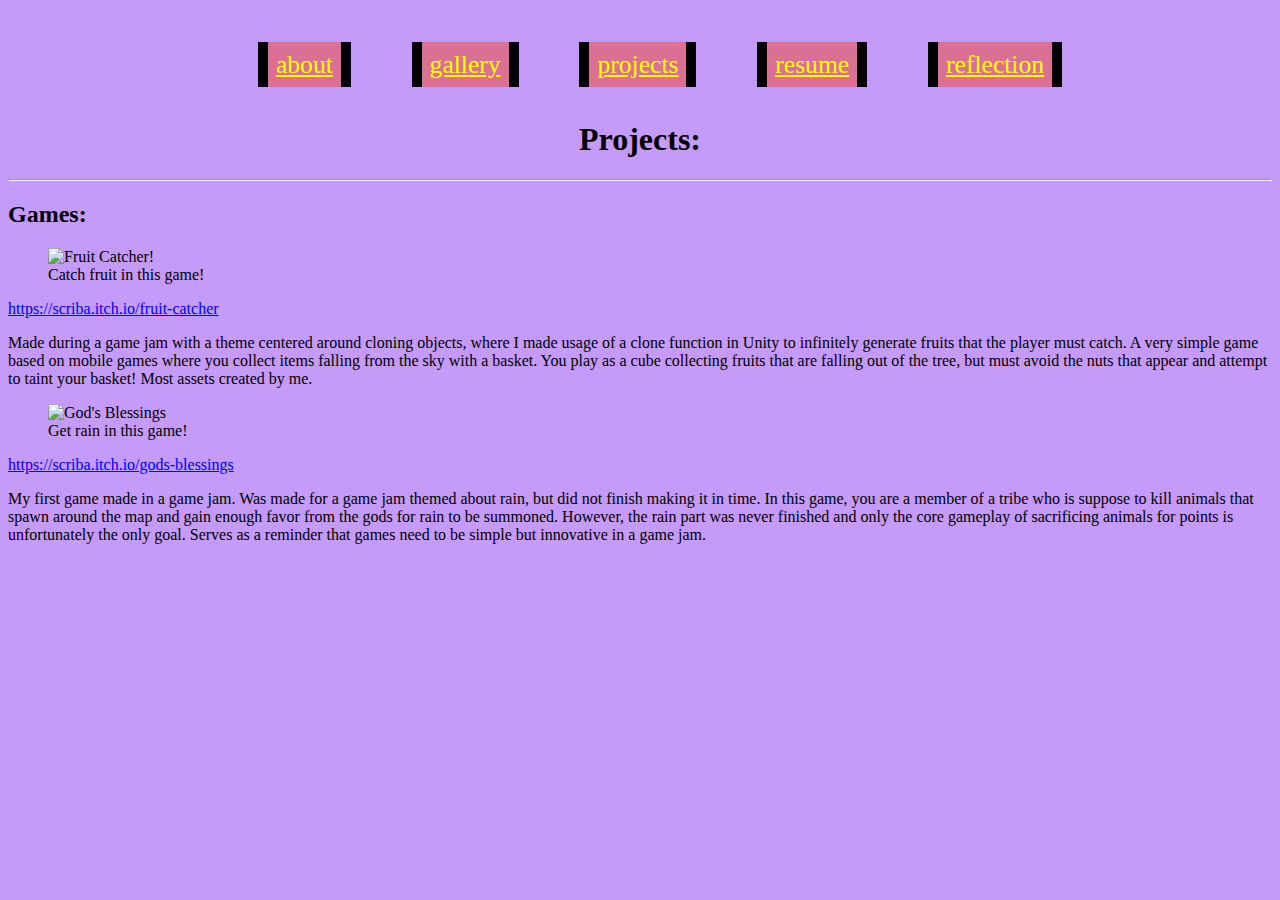
==== docs/index.html @ a7dbc875 "revert" ====
<!DOCTYPE html>
<html xmlns="http://www.w3.org/1999/xhtml">
 <head>
  <link rel="stylesheet" href="style.css"></link>
  <meta name="viewport" content="width=device-width, initial-scale=1.0"/>
  <title>project page</title>
 </head>
 <body>
  <nav>
   <ul>
    <li><a href="about.html">about</a></li>
    <li><a href="gallery.html">gallery</a></li>
    <li><a href="index.html">projects</a></li>
    <li><a href="resume.html">resume</a></li>
    <li><a href="reflection.html">reflection</a></li>
   </ul>
  </nav>
  <h1 id="header"> Projects:</h1>
  <hr/>
  <h2> Games:</h2>
  <section>
   <figure><img src="https://img.itch.zone/aW1nLzM4MTM3NDUucG5n/315x250%23c/ljRfyv.png" alt="Fruit Catcher!" /><figcaption>Catch fruit in this game!</figcaption></figure>
   <a href="https://scriba.itch.io/fruit-catcher">https://scriba.itch.io/fruit-catcher</a>
   <p>Made during a game jam with a theme centered around cloning objects, where I made usage of a clone function in Unity to infinitely generate fruits that the player must catch. A very simple game based on mobile games where you collect items falling from the sky with a basket. You play as a cube collecting fruits that are falling out of the tree, but must avoid the nuts that appear and attempt to taint your basket! Most assets created by me.</p>
  </section> 
  <section>
   <figure><img src="https://img.itch.zone/aW1nLzM3NDM4NjEucG5n/315x250%23c/1rOIto.png" alt="God's Blessings" /><figcaption>Get rain in this game!</figcaption></figure>
   <a href="https://scriba.itch.io/gods-blessings">https://scriba.itch.io/gods-blessings</a>
   <p>My first game made in a game jam. Was made for a game jam themed about rain, but did not finish making it in time. In this game, you are a member of a tribe who is suppose to kill animals that spawn around the map and gain enough favor from the gods for rain to be summoned. However, the rain part was never finished and only the core gameplay of sacrificing animals for points is unfortunately the only goal. Serves as a reminder that games need to be simple but innovative in a game jam.</p>
  </section>
 </body>
</html>
---- docs/style.css ----
html 
{
background-color: #C49AFA;
font-family: "Comic Sans MS", Times, serif;
} 
 
title
{
text-align: center;
}

#header
{
text-align: center;
}

hr { 
display: block;
margin-top: 0.5em;
margin-bottom: 0.5em;
margin-left: auto;
margin-right: auto;
border-style: inset;
border-width: 1px;
} 

#second
{
  font-family: "Tahoma", Times, serif;
}
nav.ul {
list-style-type: none;
margin: 0;
padding: 0;
overflow: hidden;
text-align: center;
}


#cookie {
  border: 5px solid #555;
  display:block;
        margin-left: auto;
        margin-right: auto;
}

 

#cat {
  border: 5px double black;
  
  display:block;
        margin-left: auto;
        margin-right: auto;
}

nav
{text-align: center; font-size: 3vw; }

li a {
padding: 8px;
background-color: #db7093;
 margin-left: auto;
  margin-right: auto;
   border-width:  0px 10px 0px 10px;
   border-style: solid;
   border-color: black;
   color:yellow;
   
}

nav ul li {display:inline; font-size: 2vw; padding:2vw; list-style-type: none;}
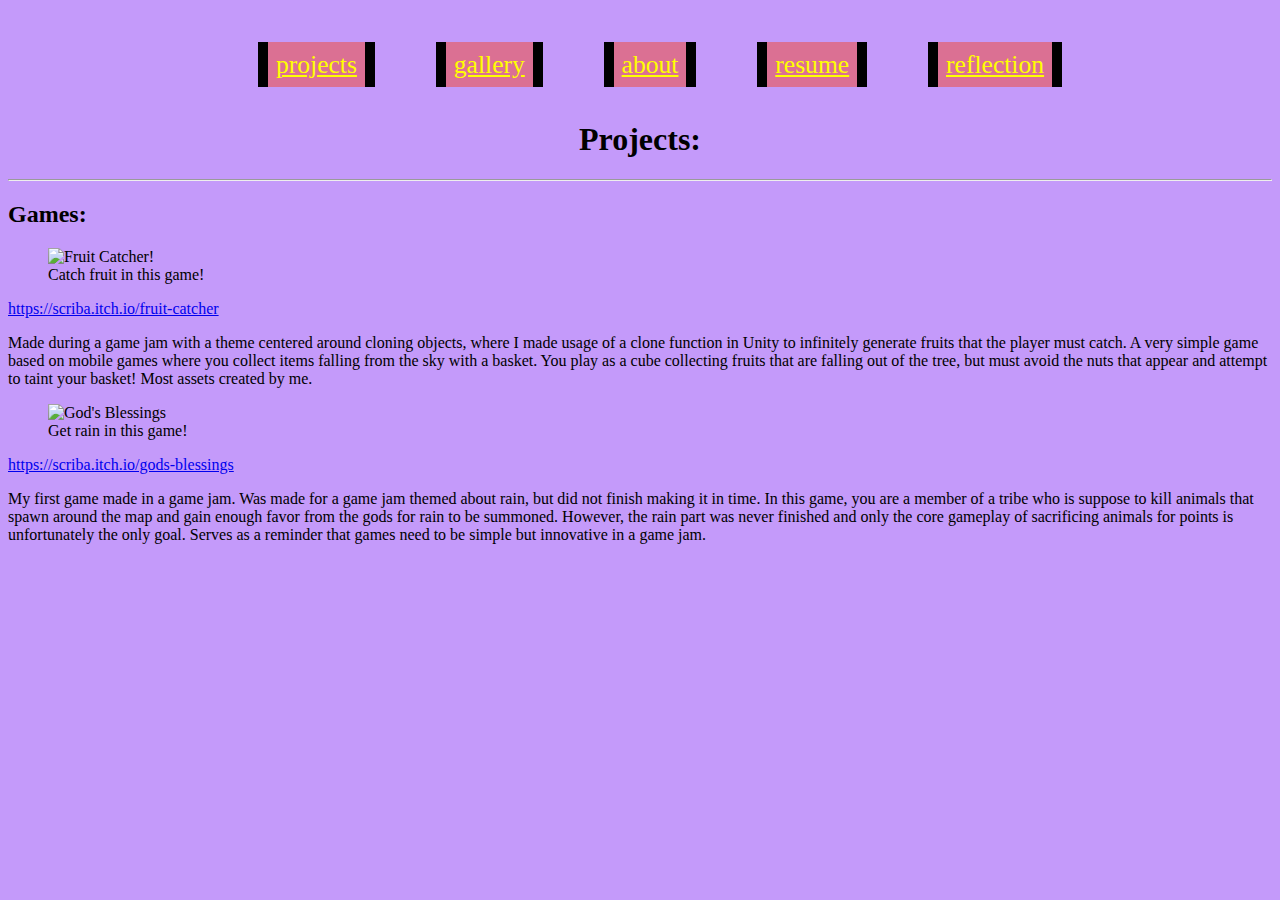
==== commit 5f7ced88: "third time" ====
--- a/docs/index.html
+++ b/docs/index.html
@@ -8,9 +8,9 @@
  <body>
   <nav>
    <ul>
-    <li><a href="about.html">about</a></li>
+    <li><a href="about.html">projects</a></li>
     <li><a href="gallery.html">gallery</a></li>
-    <li><a href="index.html">projects</a></li>
+    <li><a href="index.html">about</a></li>
     <li><a href="resume.html">resume</a></li>
     <li><a href="reflection.html">reflection</a></li>
    </ul>
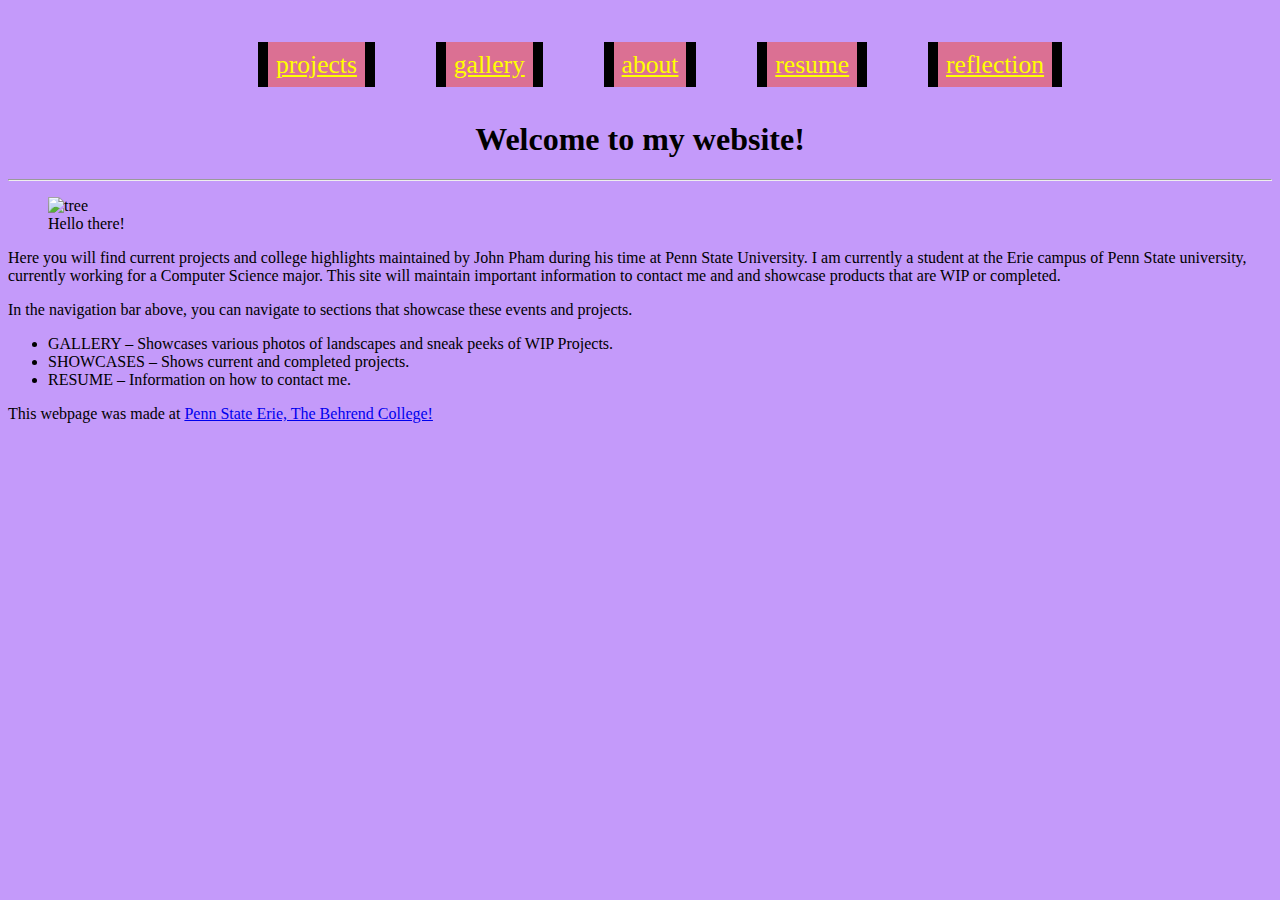
==== commit 2d19ae24: "attempt 4" ====
--- a/docs/index.html
+++ b/docs/index.html
@@ -1,9 +1,17 @@
 <!DOCTYPE html>
 <html xmlns="http://www.w3.org/1999/xhtml">
+ 
  <head>
-  <link rel="stylesheet" href="style.css"></link>
+  <link rel="stylesheet" href="style.css"/>
   <meta name="viewport" content="width=device-width, initial-scale=1.0"/>
-  <title>project page</title>
+  <style>
+   p
+   {
+   display: block;
+   text-align: left;
+   }
+  </style>
+  <title>about this website</title>
  </head>
  <body>
   <nav>
@@ -15,18 +23,26 @@
     <li><a href="reflection.html">reflection</a></li>
    </ul>
   </nav>
-  <h1 id="header"> Projects:</h1>
+  <h1 id = "header">Welcome to my website!</h1>
   <hr/>
-  <h2> Games:</h2>
-  <section>
-   <figure><img src="https://img.itch.zone/aW1nLzM4MTM3NDUucG5n/315x250%23c/ljRfyv.png" alt="Fruit Catcher!" /><figcaption>Catch fruit in this game!</figcaption></figure>
-   <a href="https://scriba.itch.io/fruit-catcher">https://scriba.itch.io/fruit-catcher</a>
-   <p>Made during a game jam with a theme centered around cloning objects, where I made usage of a clone function in Unity to infinitely generate fruits that the player must catch. A very simple game based on mobile games where you collect items falling from the sky with a basket. You play as a cube collecting fruits that are falling out of the tree, but must avoid the nuts that appear and attempt to taint your basket! Most assets created by me.</p>
-  </section> 
-  <section>
-   <figure><img src="https://img.itch.zone/aW1nLzM3NDM4NjEucG5n/315x250%23c/1rOIto.png" alt="God's Blessings" /><figcaption>Get rain in this game!</figcaption></figure>
-   <a href="https://scriba.itch.io/gods-blessings">https://scriba.itch.io/gods-blessings</a>
-   <p>My first game made in a game jam. Was made for a game jam themed about rain, but did not finish making it in time. In this game, you are a member of a tribe who is suppose to kill animals that spawn around the map and gain enough favor from the gods for rain to be summoned. However, the rain part was never finished and only the core gameplay of sacrificing animals for points is unfortunately the only goal. Serves as a reminder that games need to be simple but innovative in a game jam.</p>
-  </section>
+  <figure>
+   <img class="photo"
+    src="https://i.pinimg.com/236x/6b/cb/e1/6bcbe10420ae10b82b550b3d4adeb13e--sunset-pictures-pretty-pictures.jpg"
+    alt="tree" width="216" height="323" id="tree" /><figcaption>Hello there!</figcaption>
+  </figure>
+  <p> Here you will find current projects and college highlights maintained
+   by John Pham during his time at Penn State University. I am currently a student at the Erie
+   campus of Penn State university, currently working for a Computer Science major. This site will
+   maintain important information to contact me and and showcase products that are WIP or completed. </p>
+  <p>
+   In the navigation bar above, you can navigate to sections that showcase these events and projects.
+  </p>
+  <ul>
+   <li>GALLERY – Showcases various photos of landscapes and sneak peeks of WIP Projects.</li>
+   <li>SHOWCASES – Shows current and completed projects.</li>
+   <li>RESUME – Information on how to contact me.</li>
+  </ul>
+  <p>This webpage was made at <a href="https://behrend.psu.edu/"> Penn State Erie, The Behrend College! </a> </p>
+  
  </body>
 </html>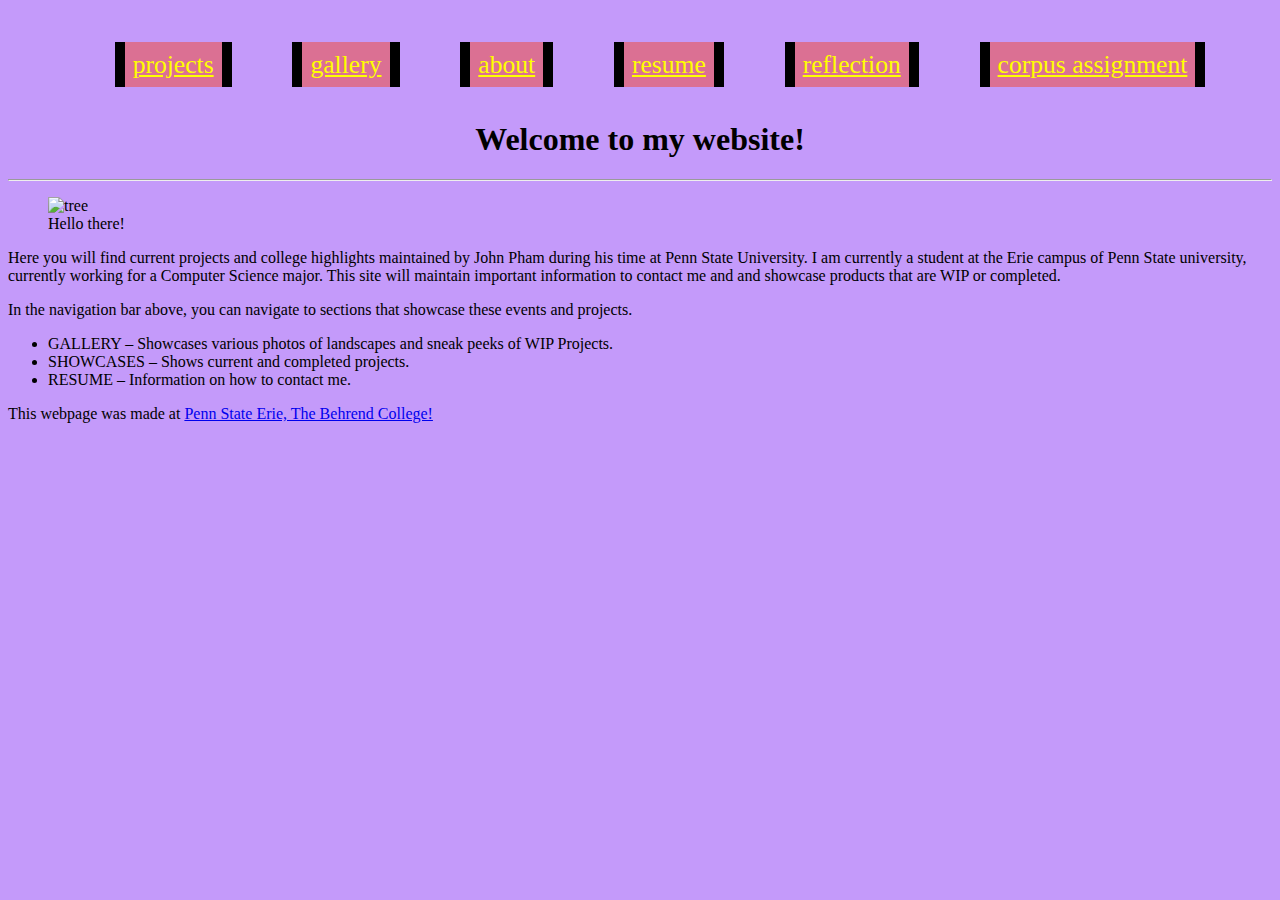
==== commit c3f0c85e: "creating new webpage for the corpus assignment" ====
--- a/docs/index.html
+++ b/docs/index.html
@@ -21,6 +21,7 @@
     <li><a href="index.html">about</a></li>
     <li><a href="resume.html">resume</a></li>
     <li><a href="reflection.html">reflection</a></li>
+    <li><a href="reflection.html">corpus assignment</a></li>
    </ul>
   </nav>
   <h1 id = "header">Welcome to my website!</h1>
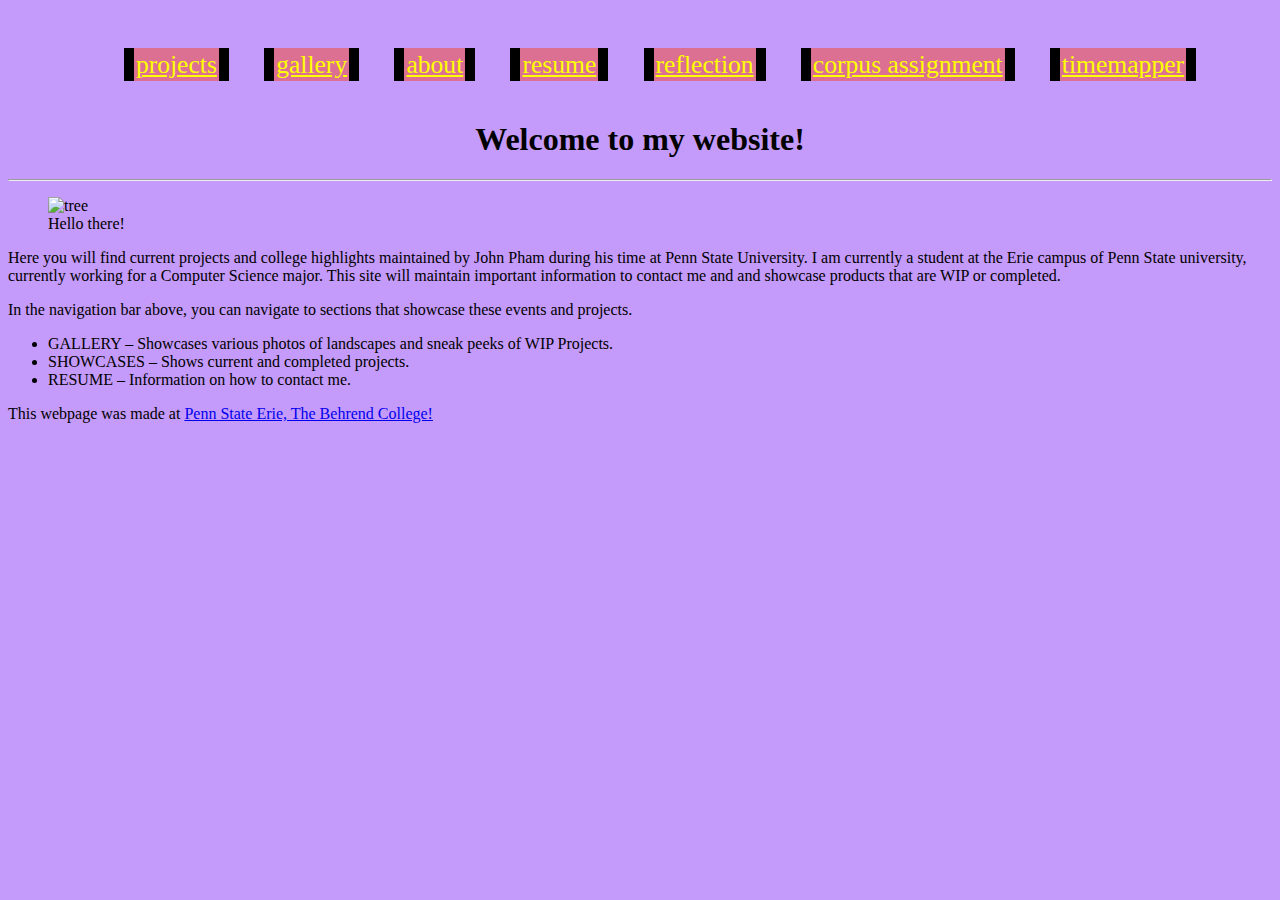
==== commit 15b83a1c: "timemapper assignment" ====
--- a/docs/index.html
+++ b/docs/index.html
@@ -21,7 +21,8 @@
     <li><a href="index.html">about</a></li>
     <li><a href="resume.html">resume</a></li>
     <li><a href="reflection.html">reflection</a></li>
-    <li><a href="reflection.html">corpus assignment</a></li>
+    <li><a href="corpus.html">corpus assignment</a></li>
+    <li><a href="timemapper.html">timemapper</a></li>
    </ul>
   </nav>
   <h1 id = "header">Welcome to my website!</h1>
--- a/docs/style.css
+++ b/docs/style.css
@@ -14,6 +14,14 @@
 text-align: center;
 }
 
+body section.gallery
+{
+    display: flex;
+    flex-direction:row;
+     padding:2em; 
+    margin:auto; 
+ justify-content:center;
+ }
 hr { 
 display: block;
 margin-top: 0.5em;
@@ -58,7 +66,7 @@
 {text-align: center; font-size: 3vw; }
 
 li a {
-padding: 8px;
+padding: 2px;
 background-color: #db7093;
  margin-left: auto;
   margin-right: auto;
@@ -69,5 +77,5 @@
    
 }
 
-nav ul li {display:inline; font-size: 2vw; padding:2vw; list-style-type: none;}   
+nav ul li {display:inline; font-size: 2vw; padding:1vw; list-style-type: none;}   
     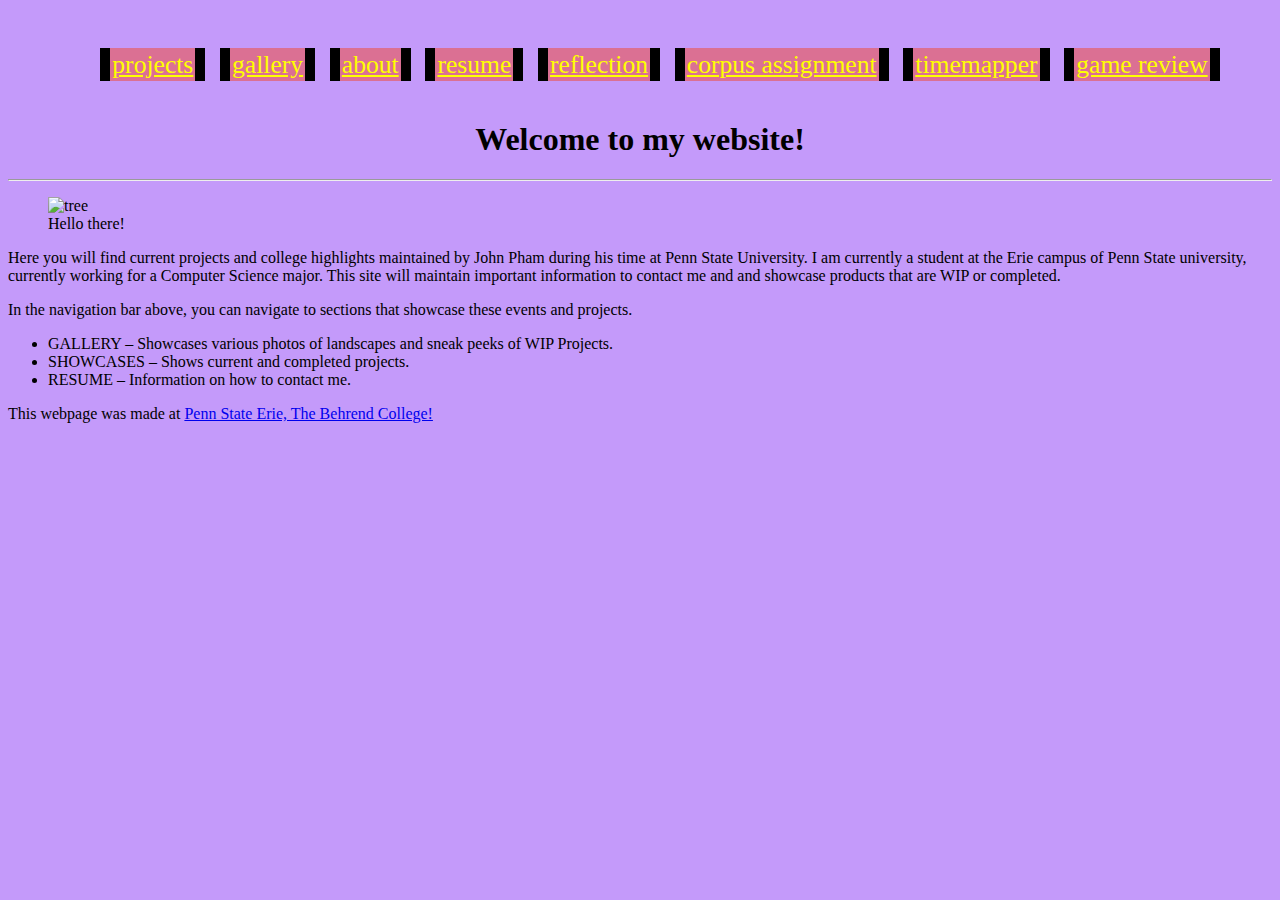
==== commit 77af14b1: "adding game assignment pictures" ====
--- a/docs/index.html
+++ b/docs/index.html
@@ -23,6 +23,7 @@
     <li><a href="reflection.html">reflection</a></li>
     <li><a href="corpus.html">corpus assignment</a></li>
     <li><a href="timemapper.html">timemapper</a></li>
+	<li><a href="game.html">game review</a></li>
    </ul>
   </nav>
   <h1 id = "header">Welcome to my website!</h1>
--- a/docs/style.css
+++ b/docs/style.css
@@ -22,6 +22,34 @@
     margin:auto; 
  justify-content:center;
  }
+body section.game
+{
+    display: flex;
+    flex-direction:row;
+     padding:2em; 
+   background-color: #98FF98 ;
+ justify-content:center;
+ } 
+ 
+ body section.ant
+{
+    display: flex;
+    flex-direction:row;
+     padding:2em; 
+   background-color: #98FF98 ;
+ justify-content:center;
+ } 
+ 
+ body section.number
+{
+    display: flex;
+    flex-direction:row;
+     padding:2em; 
+   background-color: #98FF98 ;
+ justify-content:center;
+ gap: 1px
+ } 
+ 
 hr { 
 display: block;
 margin-top: 0.5em;
@@ -77,5 +105,5 @@
    
 }
 
-nav ul li {display:inline; font-size: 2vw; padding:1vw; list-style-type: none;}   
+nav ul li {display:inline; font-size: 2vw; padding:0.2vw; list-style-type: none;}   
     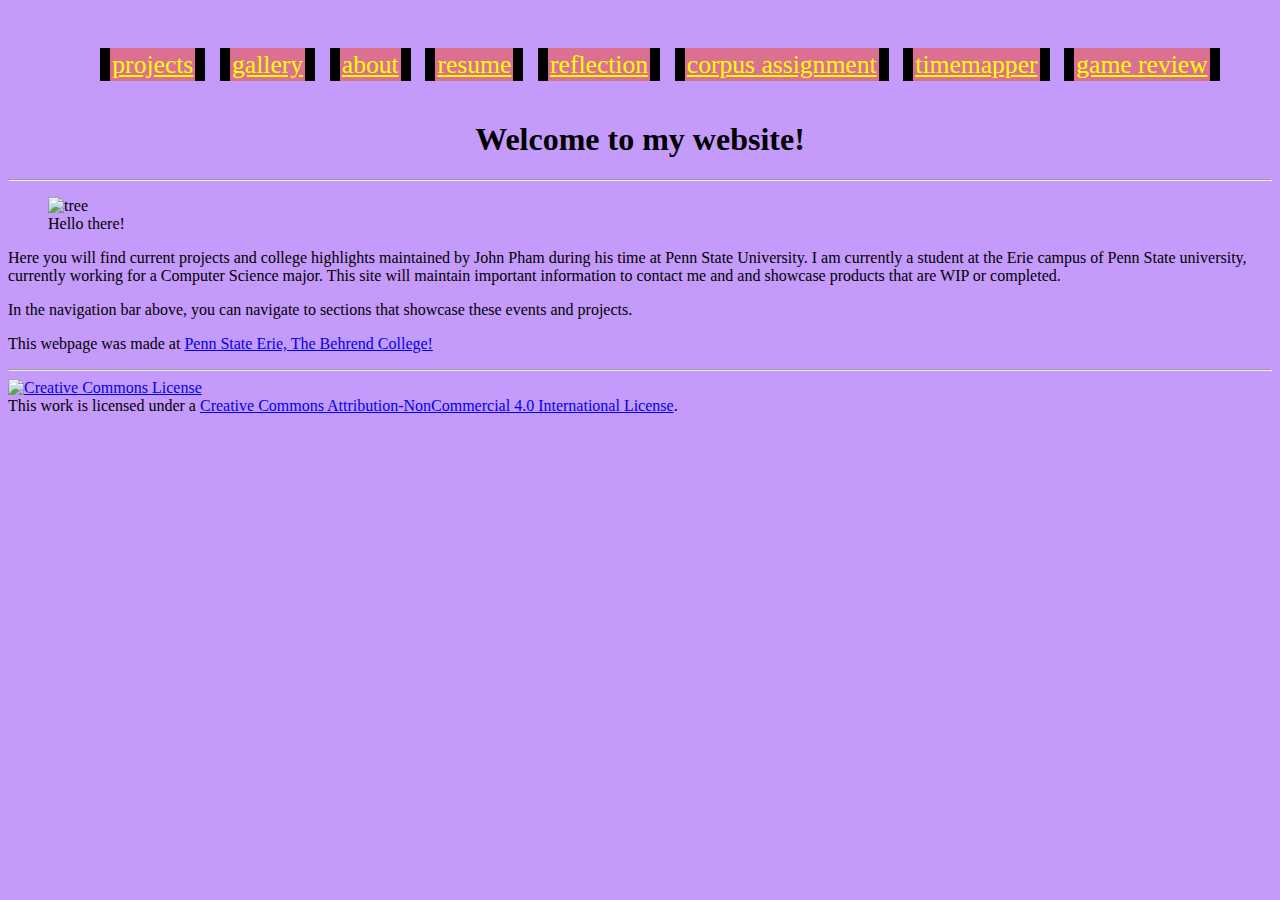
==== commit 0dee7d26: "adding a license" ====
--- a/docs/index.html
+++ b/docs/index.html
@@ -40,12 +40,9 @@
   <p>
    In the navigation bar above, you can navigate to sections that showcase these events and projects.
   </p>
-  <ul>
-   <li>GALLERY – Showcases various photos of landscapes and sneak peeks of WIP Projects.</li>
-   <li>SHOWCASES – Shows current and completed projects.</li>
-   <li>RESUME – Information on how to contact me.</li>
-  </ul>
+
   <p>This webpage was made at <a href="https://behrend.psu.edu/"> Penn State Erie, The Behrend College! </a> </p>
-  
+  <hr/>
+  <a rel="license" href="http://creativecommons.org/licenses/by-nc/4.0/"><img alt="Creative Commons License" style="border-width:0" src="https://i.creativecommons.org/l/by-nc/4.0/88x31.png" /></a><br />This work is licensed under a <a rel="license" href="http://creativecommons.org/licenses/by-nc/4.0/">Creative Commons Attribution-NonCommercial 4.0 International License</a>.
  </body>
 </html>